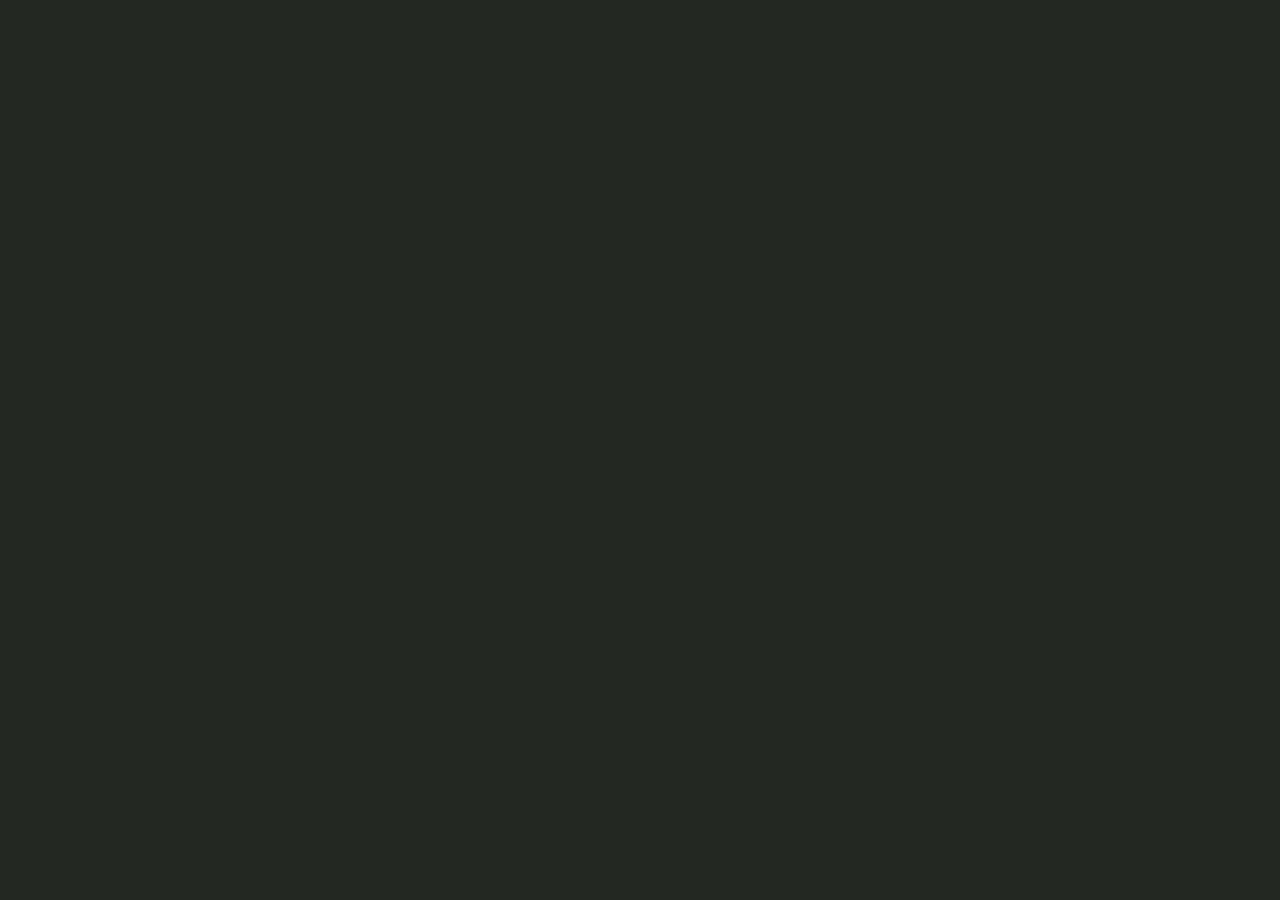
==== blog/index.html @ eff2a608 "Style adjustments" ====
<!DOCTYPE html><html lang="en"><head>
  <meta charset="utf-8">
  <title>Blog</title>
  <base href="/">
  <meta name="viewport" content="width=device-width, initial-scale=1">
  <link rel="icon" type="image/x-icon" href="favicon.ico">
<style>@import"https://fonts.googleapis.com/css2?family=Roboto:wght@300&display=swap";:root{--primary-color:#232822;--secondary-color:#2d342c}html,body{margin:0 auto;padding:0;box-sizing:border-box;background-color:var(--primary-color);display:flex;flex-direction:column;color:#fff;font-family:Roboto,sans-serif;max-width:1200px}</style><link rel="stylesheet" href="styles.3704c9a16e3762c0.css" media="print" onload="this.media='all'"><noscript><link rel="stylesheet" href="styles.3704c9a16e3762c0.css"></noscript></head>
<body>
  <app-root></app-root>
<script src="runtime.838fea9411085469.js" type="module"></script><script src="polyfills.b62a5c4a4def5269.js" type="module"></script><script src="main.c7d03a2dfd67534c.js" type="module"></script>

</body></html>
---- blog/styles.3704c9a16e3762c0.css ----
@import"https://fonts.googleapis.com/css2?family=Roboto:wght@300&display=swap";:root{--primary-color: #232822;--secondary-color: #2d342c}html,body{margin:0 auto;padding:0;box-sizing:border-box;background-color:var(--primary-color);display:flex;flex-direction:column;color:#fff;font-family:Roboto,sans-serif;max-width:1200px}nav a{text-decoration:none;color:#fff}#desktopNavigation{display:none}.mobileBackdrop{background-color:var(--primary-color);height:100vh;width:100vw;position:fixed;top:0;z-index:1;display:block}.mobileNav{text-align:center;justify-content:center;display:flex;flex-direction:column;position:fixed;top:4rem;z-index:2;width:100vw;row-gap:2rem}#mobileNavigation{background-color:var(--secondary-color);display:flex;justify-content:space-between}#hamburger{display:flex;flex-direction:column;padding:1rem;height:1.5rem;width:2rem;justify-content:space-between}#hamburger div{background-color:#fff;height:.15rem}.buyChristianMinistryBooks{padding:1rem}footer{background-color:var(--primary-color);display:flex;flex-direction:column;text-align:center}footer .icons{display:flex;justify-content:center;align-items:center;width:50%;max-width:200px;margin:.5rem auto;justify-content:space-between}footer h4{font-size:.5rem}.smsIcon{position:fixed;bottom:1rem;right:1rem}.carousel{width:100%;position:relative;height:375px;margin-bottom:1rem}.carousel .left-slide,.carousel .right-slide{display:inline-block;position:relative;bottom:245px;color:#2f4f4f;font-weight:700;font-size:4rem;transition:all .5s ease;cursor:pointer}.carousel .left-slide{left:-130px}.carousel .right-slide{right:-130px}.carousel .left-slide:hover,.carousel .right-slide:hover{color:#d3d3d3}.carousel .carouselItems .slide img{max-width:100%;display:block}.carousel .carouselItems .slide{display:none;position:relative;text-align:center;justify-content:center;align-items:center}.carousel .carouselItems .slide .caption{position:relative;width:65%;bottom:50px;text-align:center;background-color:#fff;padding:.5rem;color:var(--primary-color);box-shadow:4px 4px gray}.carousel .carouselItems .slide.active{display:flex;flex-direction:column;justify-content:center}@media screen and (min-width: 750px){#mobileNavigation{display:none}header{justify-content:center}#desktopNavigation{display:flex;justify-content:space-between;justify-content:center;height:100%;align-items:center;column-gap:2rem}#desktopNavigation a:hover{filter:brightness(85%)}.buyChristianMinistryBooks{cursor:pointer}.buyChristianMinistryBooks:hover{filter:brightness(85%)}}
---- blog/styles.3704c9a16e3762c0.css ----
@import"https://fonts.googleapis.com/css2?family=Roboto:wght@300&display=swap";:root{--primary-color: #232822;--secondary-color: #2d342c}html,body{margin:0 auto;padding:0;box-sizing:border-box;background-color:var(--primary-color);display:flex;flex-direction:column;color:#fff;font-family:Roboto,sans-serif;max-width:1200px}nav a{text-decoration:none;color:#fff}#desktopNavigation{display:none}.mobileBackdrop{background-color:var(--primary-color);height:100vh;width:100vw;position:fixed;top:0;z-index:1;display:block}.mobileNav{text-align:center;justify-content:center;display:flex;flex-direction:column;position:fixed;top:4rem;z-index:2;width:100vw;row-gap:2rem}#mobileNavigation{background-color:var(--secondary-color);display:flex;justify-content:space-between}#hamburger{display:flex;flex-direction:column;padding:1rem;height:1.5rem;width:2rem;justify-content:space-between}#hamburger div{background-color:#fff;height:.15rem}.buyChristianMinistryBooks{padding:1rem}footer{background-color:var(--primary-color);display:flex;flex-direction:column;text-align:center}footer .icons{display:flex;justify-content:center;align-items:center;width:50%;max-width:200px;margin:.5rem auto;justify-content:space-between}footer h4{font-size:.5rem}.smsIcon{position:fixed;bottom:1rem;right:1rem}.carousel{width:100%;position:relative;height:375px;margin-bottom:1rem}.carousel .left-slide,.carousel .right-slide{display:inline-block;position:relative;bottom:245px;color:#2f4f4f;font-weight:700;font-size:4rem;transition:all .5s ease;cursor:pointer}.carousel .left-slide{left:-130px}.carousel .right-slide{right:-130px}.carousel .left-slide:hover,.carousel .right-slide:hover{color:#d3d3d3}.carousel .carouselItems .slide img{max-width:100%;display:block}.carousel .carouselItems .slide{display:none;position:relative;text-align:center;justify-content:center;align-items:center}.carousel .carouselItems .slide .caption{position:relative;width:65%;bottom:50px;text-align:center;background-color:#fff;padding:.5rem;color:var(--primary-color);box-shadow:4px 4px gray}.carousel .carouselItems .slide.active{display:flex;flex-direction:column;justify-content:center}@media screen and (min-width: 750px){#mobileNavigation{display:none}header{justify-content:center}#desktopNavigation{display:flex;justify-content:space-between;justify-content:center;height:100%;align-items:center;column-gap:2rem}#desktopNavigation a:hover{filter:brightness(85%)}.buyChristianMinistryBooks{cursor:pointer}.buyChristianMinistryBooks:hover{filter:brightness(85%)}}
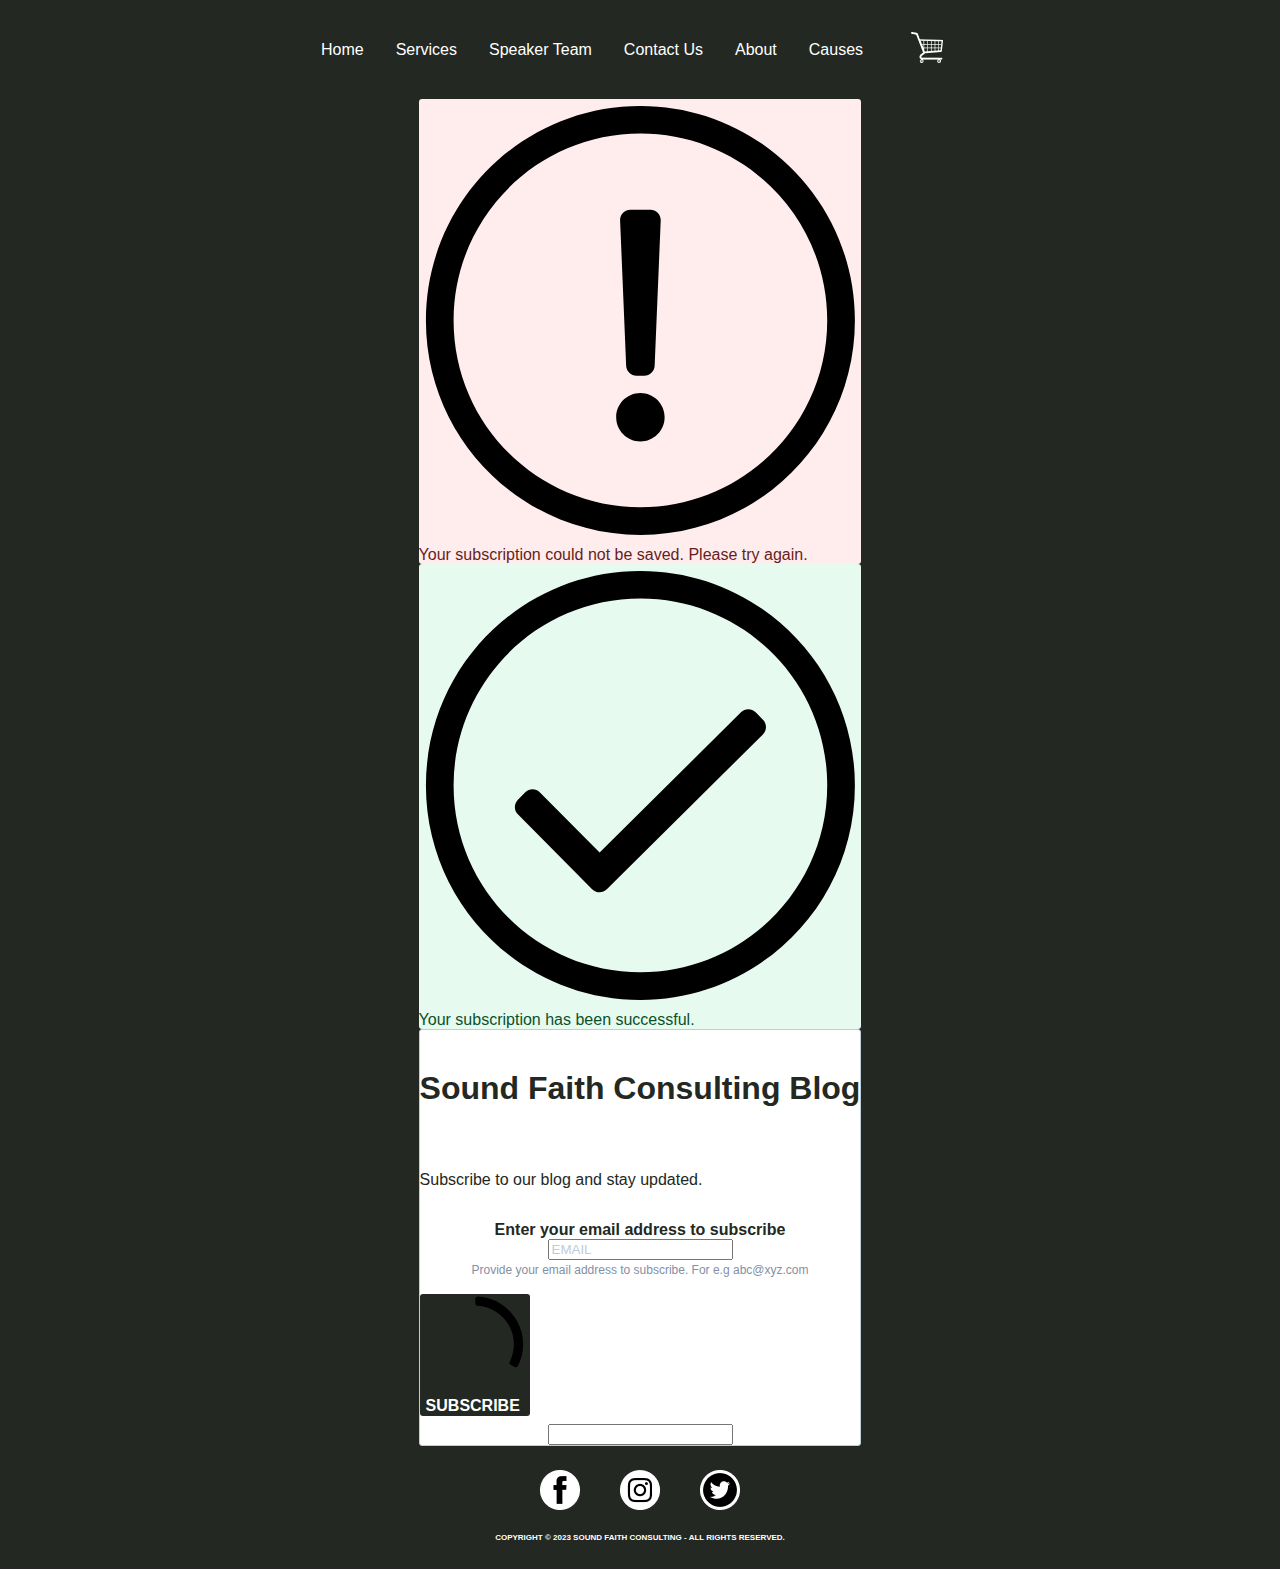
==== commit 088651ce: "Base href update" ====
--- a/blog/index.html
+++ b/blog/index.html
@@ -1,12 +1,12 @@
 <!DOCTYPE html><html lang="en"><head>
   <meta charset="utf-8">
   <title>Blog</title>
-  <base href="/">
+  <base href="/blog/">
   <meta name="viewport" content="width=device-width, initial-scale=1">
   <link rel="icon" type="image/x-icon" href="favicon.ico">
 <style>@import"https://fonts.googleapis.com/css2?family=Roboto:wght@300&display=swap";:root{--primary-color:#232822;--secondary-color:#2d342c}html,body{margin:0 auto;padding:0;box-sizing:border-box;background-color:var(--primary-color);display:flex;flex-direction:column;color:#fff;font-family:Roboto,sans-serif;max-width:1200px}</style><link rel="stylesheet" href="styles.3704c9a16e3762c0.css" media="print" onload="this.media='all'"><noscript><link rel="stylesheet" href="styles.3704c9a16e3762c0.css"></noscript></head>
 <body>
   <app-root></app-root>
-<script src="runtime.838fea9411085469.js" type="module"></script><script src="polyfills.b62a5c4a4def5269.js" type="module"></script><script src="main.c7d03a2dfd67534c.js" type="module"></script>
+<script src="runtime.838fea9411085469.js" type="module"></script><script src="polyfills.b62a5c4a4def5269.js" type="module"></script><script src="main.9e7864e24b8890a0.js" type="module"></script>
 
 </body></html>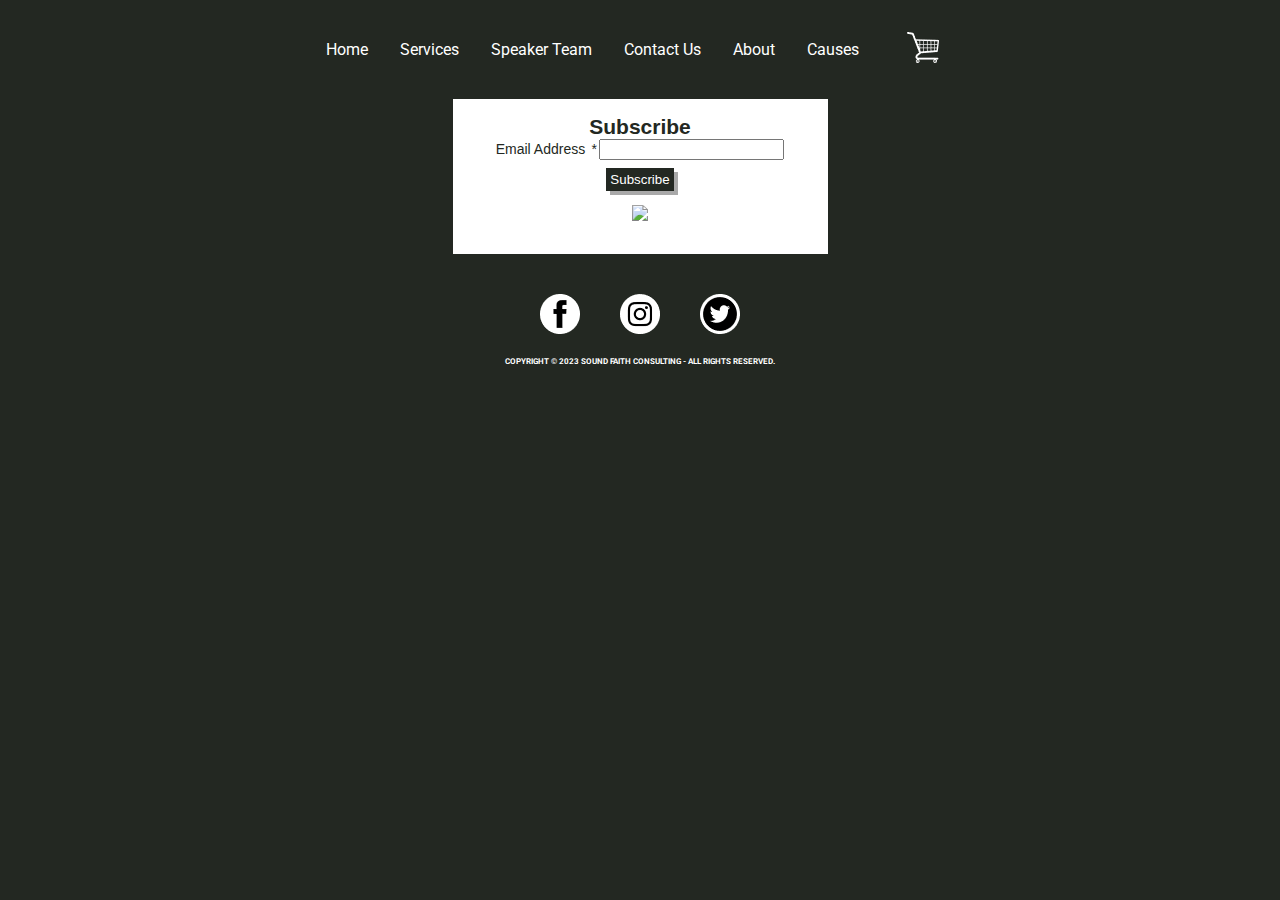
==== commit 85e62f66: "Revert blog to Mailchimp" ====
--- a/blog/index.html
+++ b/blog/index.html
@@ -7,6 +7,6 @@
 <style>@import"https://fonts.googleapis.com/css2?family=Roboto:wght@300&display=swap";:root{--primary-color:#232822;--secondary-color:#2d342c}html,body{margin:0 auto;padding:0;box-sizing:border-box;background-color:var(--primary-color);display:flex;flex-direction:column;color:#fff;font-family:Roboto,sans-serif;max-width:1200px}</style><link rel="stylesheet" href="styles.3704c9a16e3762c0.css" media="print" onload="this.media='all'"><noscript><link rel="stylesheet" href="styles.3704c9a16e3762c0.css"></noscript></head>
 <body>
   <app-root></app-root>
-<script src="runtime.838fea9411085469.js" type="module"></script><script src="polyfills.b62a5c4a4def5269.js" type="module"></script><script src="main.9e7864e24b8890a0.js" type="module"></script>
+<script src="runtime.838fea9411085469.js" type="module"></script><script src="polyfills.b62a5c4a4def5269.js" type="module"></script><script src="main.fe32999857189cb3.js" type="module"></script>
 
 </body></html>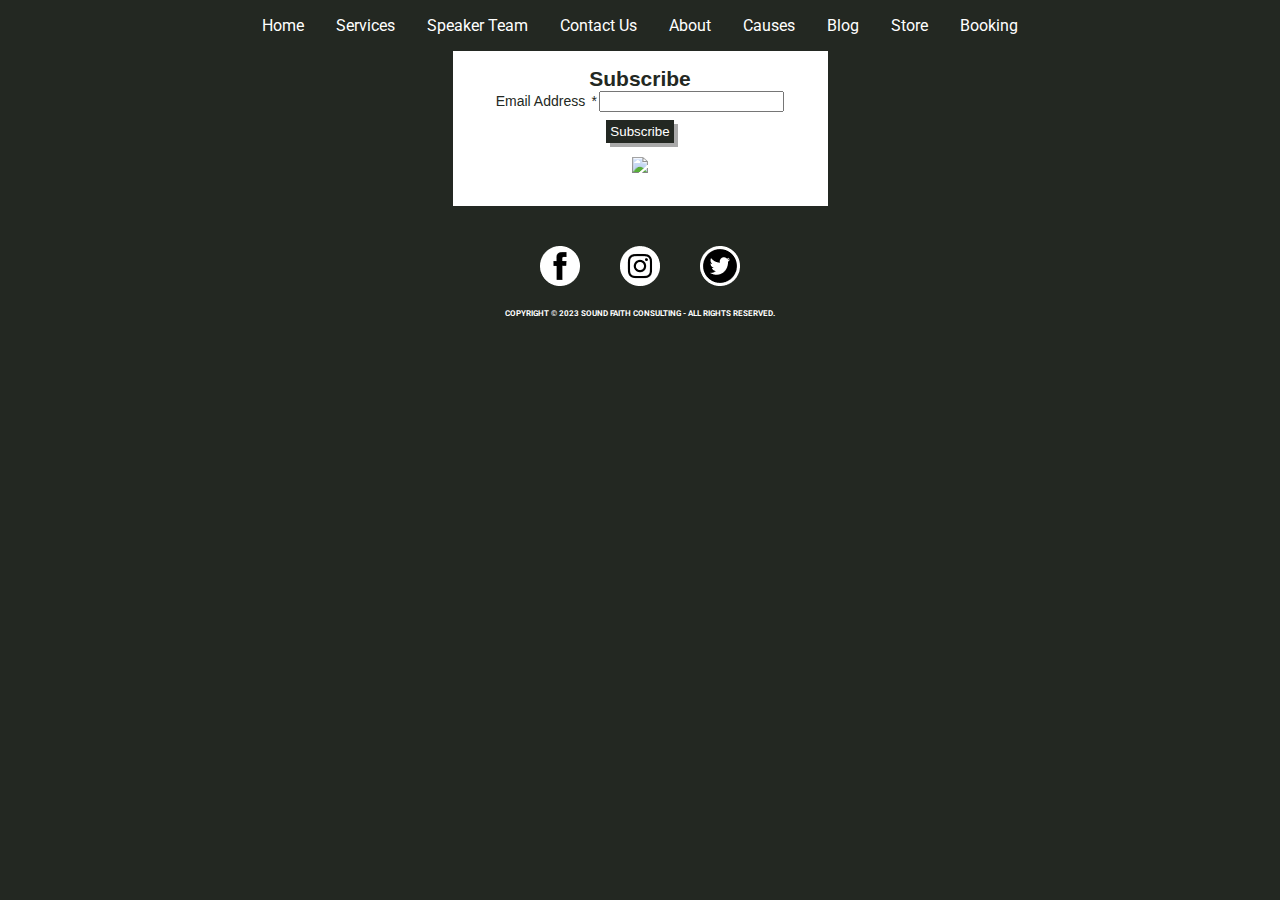
==== commit 0e27822a: "Added booking" ====
--- a/blog/index.html
+++ b/blog/index.html
@@ -3,10 +3,10 @@
   <title>Blog</title>
   <base href="/blog/">
   <meta name="viewport" content="width=device-width, initial-scale=1">
-  <link rel="icon" type="image/x-icon" href="favicon.ico">
+  <link rel="icon" type="image/x-icon" href="assets/images/icons/soundfaithicon.ico">
 <style>@import"https://fonts.googleapis.com/css2?family=Roboto:wght@300&display=swap";:root{--primary-color:#232822;--secondary-color:#2d342c}html,body{margin:0 auto;padding:0;box-sizing:border-box;background-color:var(--primary-color);display:flex;flex-direction:column;color:#fff;font-family:Roboto,sans-serif;max-width:1200px}</style><link rel="stylesheet" href="styles.3704c9a16e3762c0.css" media="print" onload="this.media='all'"><noscript><link rel="stylesheet" href="styles.3704c9a16e3762c0.css"></noscript></head>
 <body>
   <app-root></app-root>
-<script src="runtime.838fea9411085469.js" type="module"></script><script src="polyfills.b62a5c4a4def5269.js" type="module"></script><script src="main.fe32999857189cb3.js" type="module"></script>
+<script src="runtime.838fea9411085469.js" type="module"></script><script src="polyfills.b62a5c4a4def5269.js" type="module"></script><script src="main.95fffda49aab40a4.js" type="module"></script>
 
 </body></html>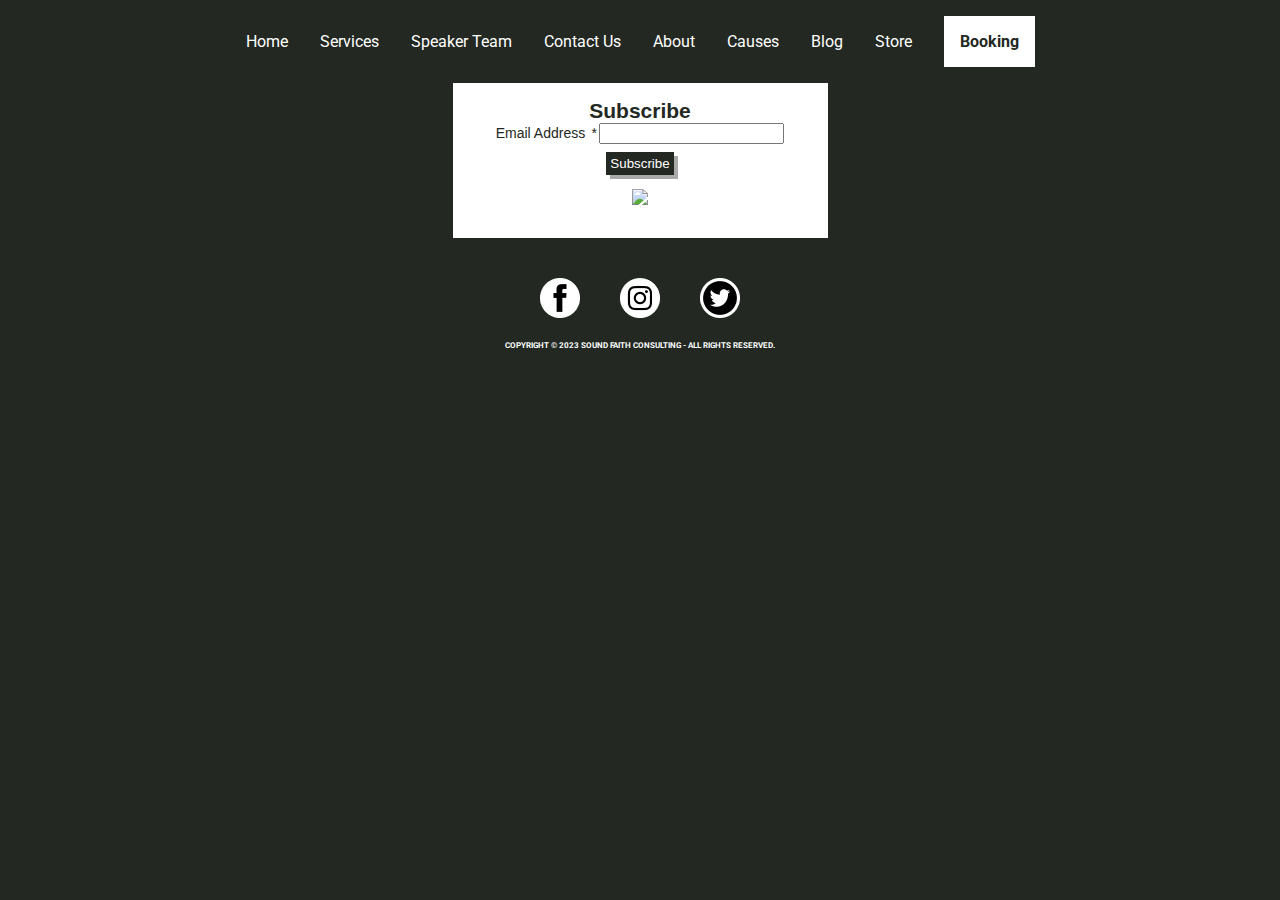
==== commit 6e98f4c8: "CSS update for the blog" ====
--- a/blog/index.html
+++ b/blog/index.html
@@ -3,10 +3,10 @@
   <title>Blog</title>
   <base href="/blog/">
   <meta name="viewport" content="width=device-width, initial-scale=1">
-  <link rel="icon" type="image/x-icon" href="assets/images/icons/soundfaithicon.ico">
+  <link rel="icon" type="image/x-icon" href="favicon.ico">
 <style>@import"https://fonts.googleapis.com/css2?family=Roboto:wght@300&display=swap";:root{--primary-color:#232822;--secondary-color:#2d342c}html,body{margin:0 auto;padding:0;box-sizing:border-box;background-color:var(--primary-color);display:flex;flex-direction:column;color:#fff;font-family:Roboto,sans-serif;max-width:1200px}</style><link rel="stylesheet" href="styles.3704c9a16e3762c0.css" media="print" onload="this.media='all'"><noscript><link rel="stylesheet" href="styles.3704c9a16e3762c0.css"></noscript></head>
 <body>
   <app-root></app-root>
-<script src="runtime.838fea9411085469.js" type="module"></script><script src="polyfills.b62a5c4a4def5269.js" type="module"></script><script src="main.95fffda49aab40a4.js" type="module"></script>
+<script src="runtime.838fea9411085469.js" type="module"></script><script src="polyfills.b62a5c4a4def5269.js" type="module"></script><script src="main.2b4ff1515831347c.js" type="module"></script>
 
 </body></html>